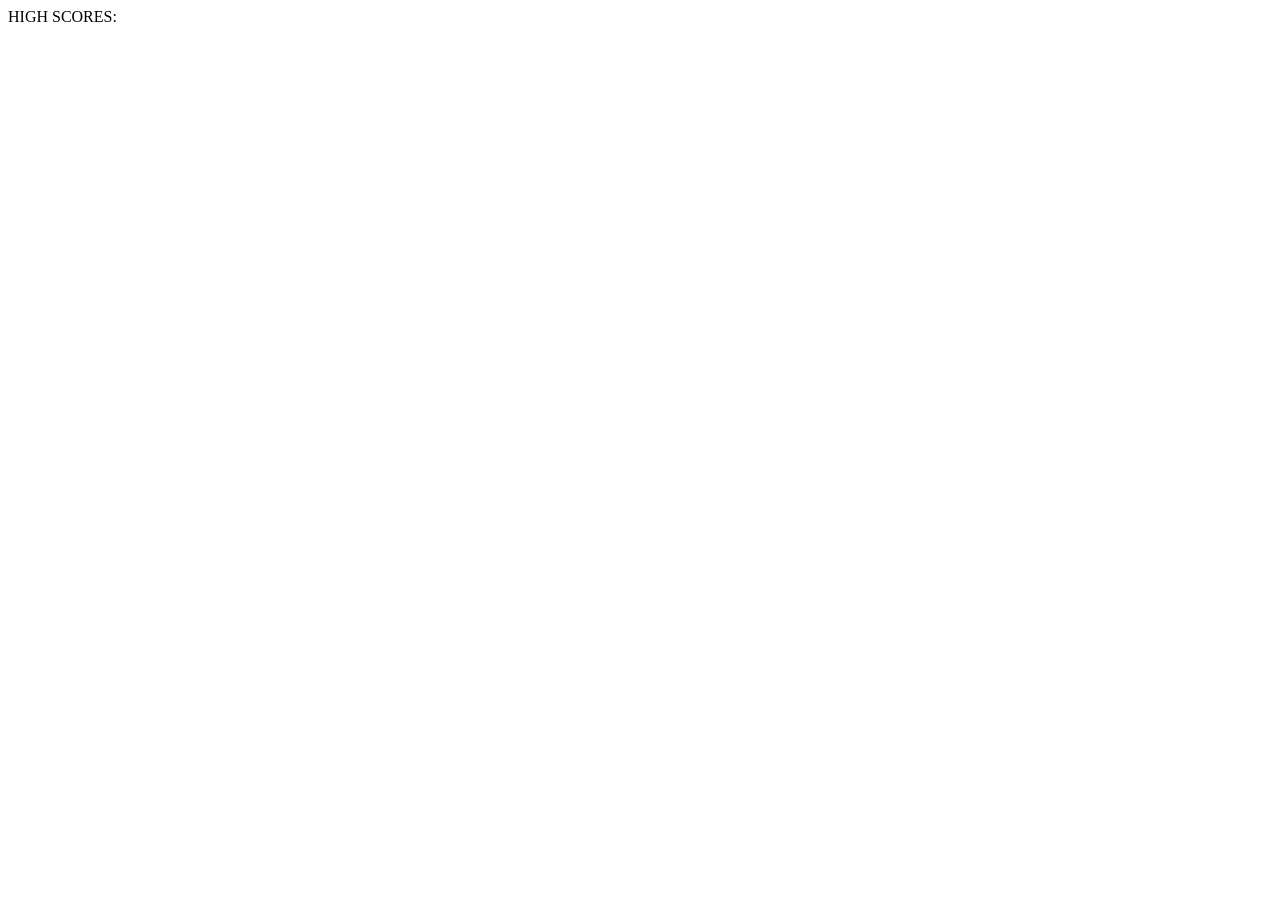
==== high-scores.html @ ef76bbb7 "added a basic html to the high-scores.html file" ====
<!DOCTYPE html>
<html lang="en">
<head>
    <meta charset="UTF-8">
    <meta name="viewport" content="width=device-width, initial-scale=1.0">
    <title>quiz high scores</title>
    <link  rel="reset-stylesheet" href="./assets/css/reset.css"/>
    <link rel="'css-stylesheet" href="./assets/css/style.css"/>
</head>
<body>
    <header>HIGH SCORES:</header>
    
    <div id="saved-scores">
    
    </div>

    <script src="./questions.js"></script>
    <script src="./script.js"></script>
</body>
</html>
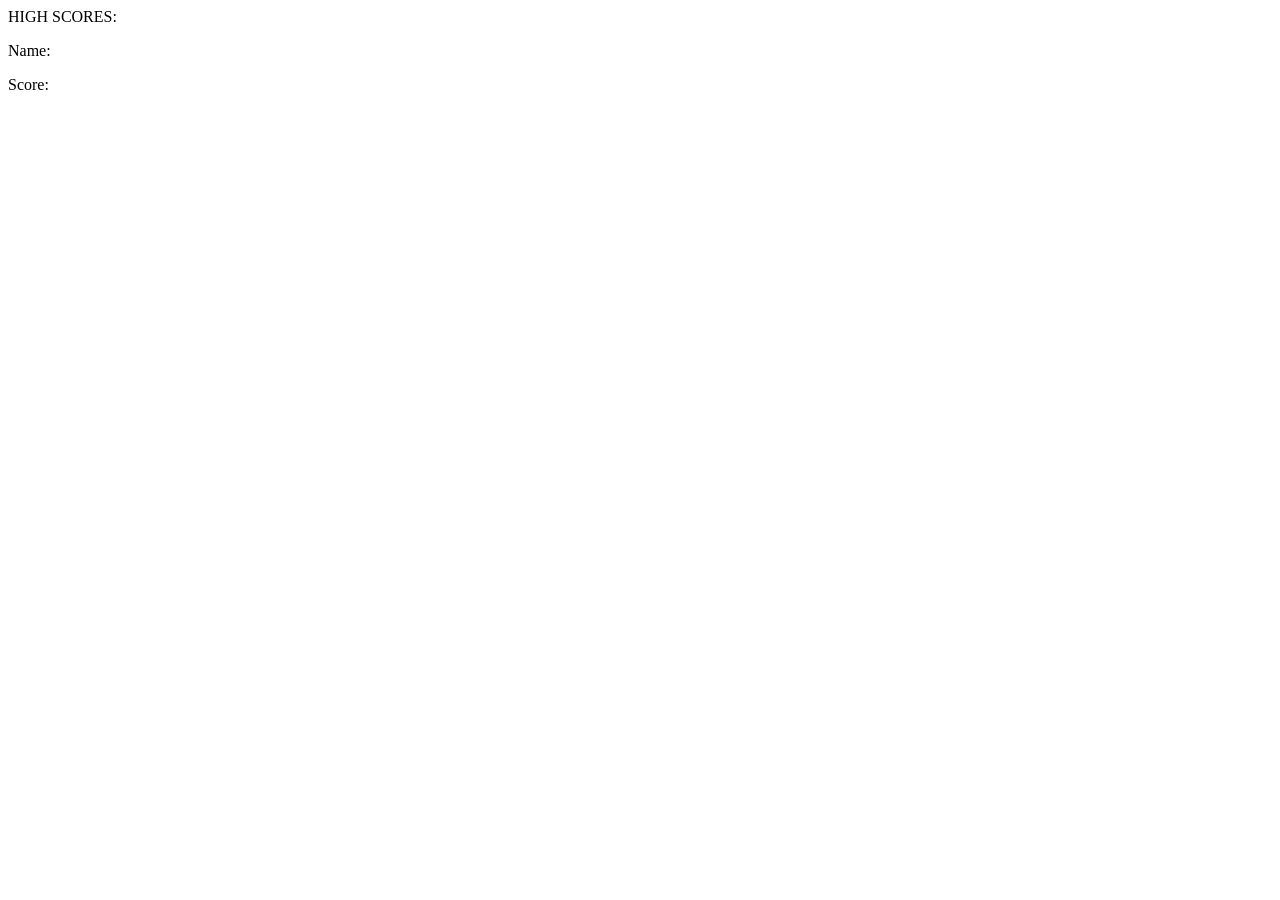
==== commit b86cb4ee: "added name-span and score-span to <p> elements in the high-scores.html file" ====
--- a/high-scores.html
+++ b/high-scores.html
@@ -9,8 +9,10 @@
 </head>
 <body>
     <header>HIGH SCORES:</header>
-    
+
     <div id="saved-scores">
+        <p id="name"> Name: <span id="name-span"></span></p>
+        <p id="score"> Score: <span id="score-span"></span></p>
     
     </div>
 
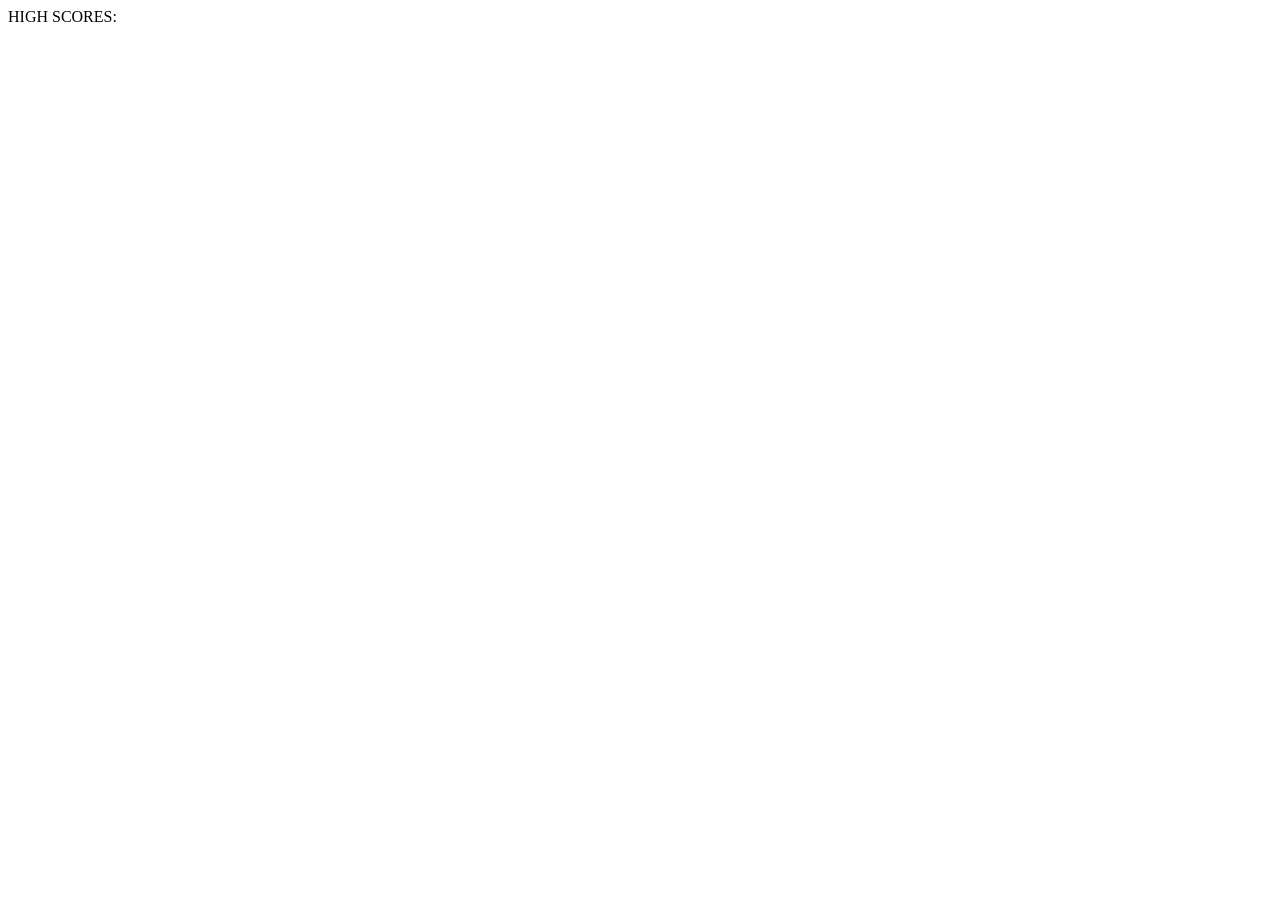
==== commit 1cd2fc04: "moved the name-span and score-span to the index.html file instead" ====
--- a/high-scores.html
+++ b/high-scores.html
@@ -10,11 +10,7 @@
 <body>
     <header>HIGH SCORES:</header>
 
-    <div id="saved-scores">
-        <p id="name"> Name: <span id="name-span"></span></p>
-        <p id="score"> Score: <span id="score-span"></span></p>
     
-    </div>
 
     <script src="./questions.js"></script>
     <script src="./script.js"></script>
